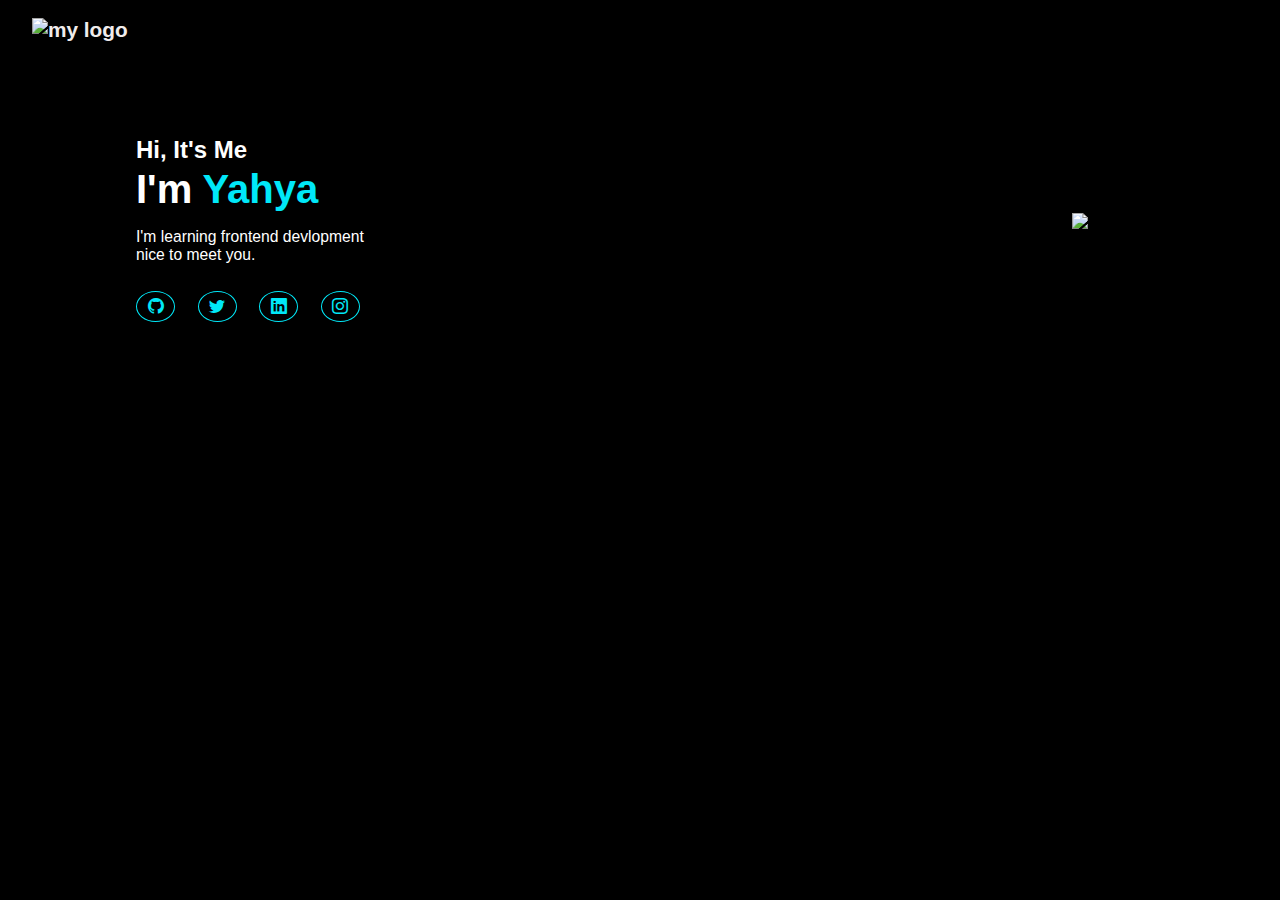
==== index.html @ 73089043 "change logo name" ====
<!DOCTYPE html>
<html lang="en">

<head>
    <meta charset="UTF-8">
    <meta http-equiv="X-UA-Compatible" content="IE=edge">
    <meta name="viewport" content="width=device-width, initial-scale=1.0">
    <link rel="stylesheet" href="https://cdn.jsdelivr.net/npm/bootstrap-icons@1.10.5/font/bootstrap-icons.css">
    <link rel="icon" href="https://i.ibb.co/6yftk0k/1010.png">
    <link rel="stylesheet" href="styles.css"
    <title>Y1hy11's Portfolio</title>

</head>

<body>
    <header>
        <div class="logo">
            <a href="#"><img src="https://i.ibb.co/pj5NWX8/456.png" alt="my logo"></a>
    </header>


    <section>
        <div class="main">
            <div class="detail">
                <h1><span>Hi, It's Me</span> <br> I'm <span style="color:#00E8F8;">Yahya</span></h1>
                <p>I'm learning frontend devlopment<br> nice to meet you.</p>
                <div class="social">
                    <a href="https://github.com/Y1hy11"><i class="bi bi-github"></i></a>
                    <a href="https://twitter.com/Y1HY1_11"><i class="bi bi-twitter"></i></a>
                    <a href="https://www.linkedin.com/in/yahya-elalaoui-b74680301/"><i class="bi bi-linkedin"></i></a>
                    <a href="https://www.instagram.com/y1hy1_1/"><i class="bi bi-instagram"></i></a>
                </div>
            </div>
            <div class="images">
                <img src="https://i.ibb.co/92SB0tj/45623.png" alt="my logo">
            </div>
        </div>
    </section>

</body>

</html>
---- styles.css ----
* {
    margin: 0;
    padding: 0;
}

body {
    font-family: 'Poppins', sans-serif;
    background-color: #000000;
}

header {
    padding: 0rem 2rem;
    display: flex;
}

.logo {
    font-size: 1.3rem;
    font-weight: 800;
}

.logo a {
    color: #f0ecec;
    text-decoration: none;
}


section {
    margin: 1rem 8.5rem;
}

.main {
    display: flex;
    flex-wrap: wrap;
    justify-content: space-between;
    align-items: center;
    margin: 5rem auto ;
}

.main h1 {
    font-size: 2.5rem;
    font-weight: 600;
    color: #fff;

}

.main p {
    margin-top: 1rem;
    font-size: .98rem;
    color: #fff;
}

.social {
    display: flex;
    flex-wrap: wrap;
    gap: 1.4rem;
    margin-top: 1.7rem;
}

.social a {
    color: #00E8F8;
    font-size: 1rem;
    border: 1.6px solid #00E8F8;
    border-radius: 50%;
    padding: .35rem;
    text-align: center;
    width: 26px;
}

.social a:hover {
    color: #1F252E;
    background-color: #00E8F8;
    box-shadow: 0 0 20px #00E8F8;
    transition: all .3s ease-in-out;
}

.main h1 span:nth-child(1) {
    font-size: 1.5rem;
}

.main h1 span:nth-child(2) {
    color: #00E8F8;
}

.images {
    width: fit-content;
    height: fit-content;

}
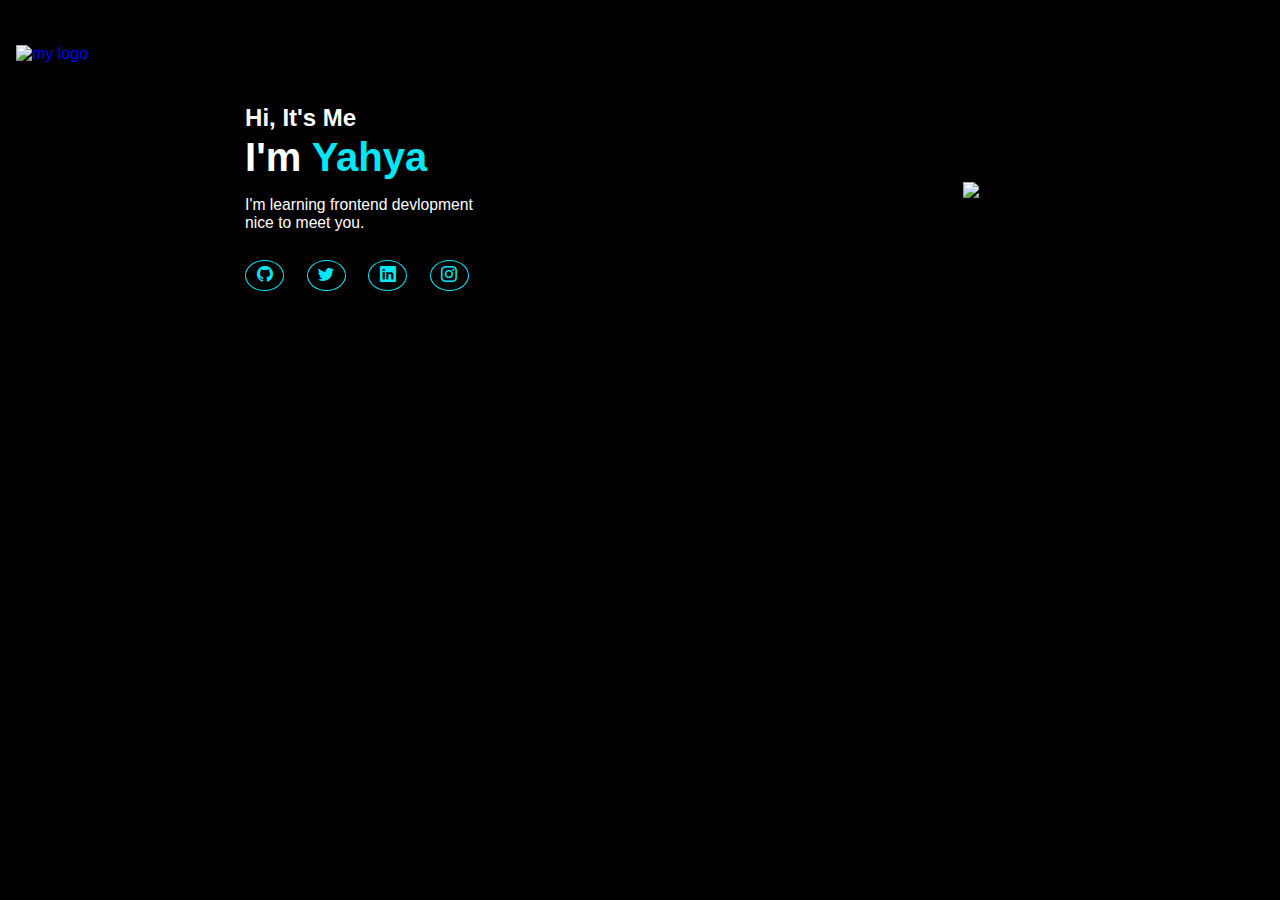
==== commit f6179521: "img update" ====
--- a/index.html
+++ b/index.html
@@ -15,9 +15,8 @@
 <body>
     <header>
         <div class="logo">
-            <a href="#"><img src="https://i.ibb.co/pj5NWX8/456.png" alt="my logo"></a>
+            <a href="#"><img src="https://i.ibb.co/njZXGkr/1456.png" alt="my logo"></a>
     </header>
-
 
     <section>
         <div class="main">
@@ -32,7 +31,7 @@
                 </div>
             </div>
             <div class="images">
-                <img src="https://i.ibb.co/92SB0tj/45623.png" alt="my logo">
+                <img src="https://i.ibb.co/pj5NWX8/456.png" alt="my logo">
             </div>
         </div>
     </section>
--- a/styles.css
+++ b/styles.css
@@ -1,4 +1,3 @@
-
 * {
     margin: 0;
     padding: 0;
@@ -10,31 +9,21 @@
 }
 
 header {
-    padding: 0rem 2rem;
-    display: flex;
-}
-
-.logo {
-    font-size: 1.3rem;
-    font-weight: 800;
+    padding: 1.7rem 1rem;
+    margin: 0 auto;
+    background-color: transparent;
 }
 
 .logo a {
-    color: #f0ecec;
     text-decoration: none;
-}
-
-
-section {
-    margin: 1rem 8.5rem;
 }
 
 .main {
     display: flex;
     flex-wrap: wrap;
-    justify-content: space-between;
+    justify-content: space-around;
     align-items: center;
-    margin: 5rem auto ;
+    margin: 0 auto ;
 }
 
 .main h1 {
@@ -62,7 +51,7 @@
     font-size: 1rem;
     border: 1.6px solid #00E8F8;
     border-radius: 50%;
-    padding: .35rem;
+    padding: 0.35rem;
     text-align: center;
     width: 26px;
 }
@@ -85,5 +74,5 @@
 .images {
     width: fit-content;
     height: fit-content;
+}
 
-}
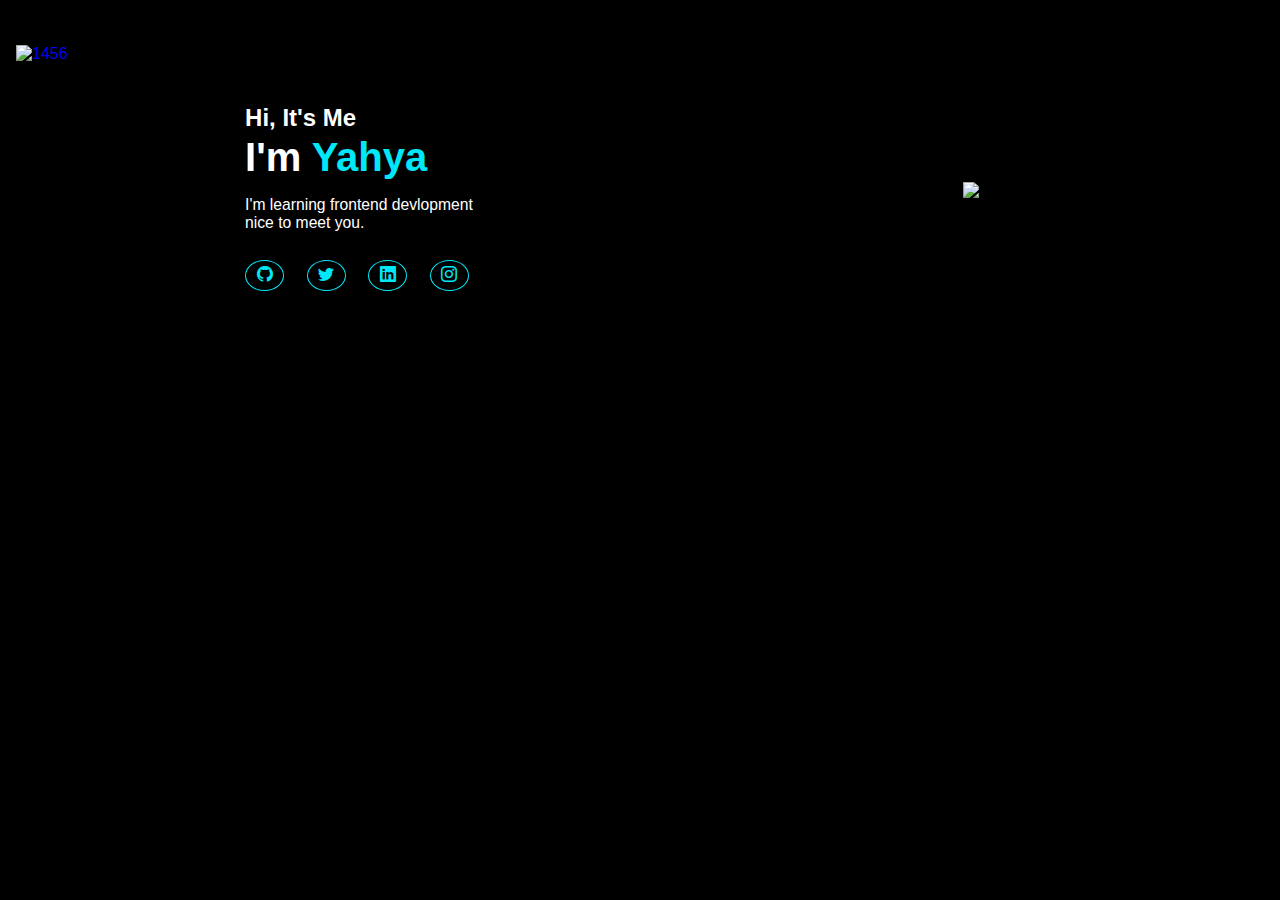
==== commit 7b8f206f: "update" ====
--- a/index.html
+++ b/index.html
@@ -15,7 +15,7 @@
 <body>
     <header>
         <div class="logo">
-            <a href="#"><img src="https://i.ibb.co/njZXGkr/1456.png" alt="my logo"></a>
+            <a href="#"><img src="https://i.ibb.co/njZXGkr/1456.png" alt="1456"/></a>
     </header>
 
     <section>
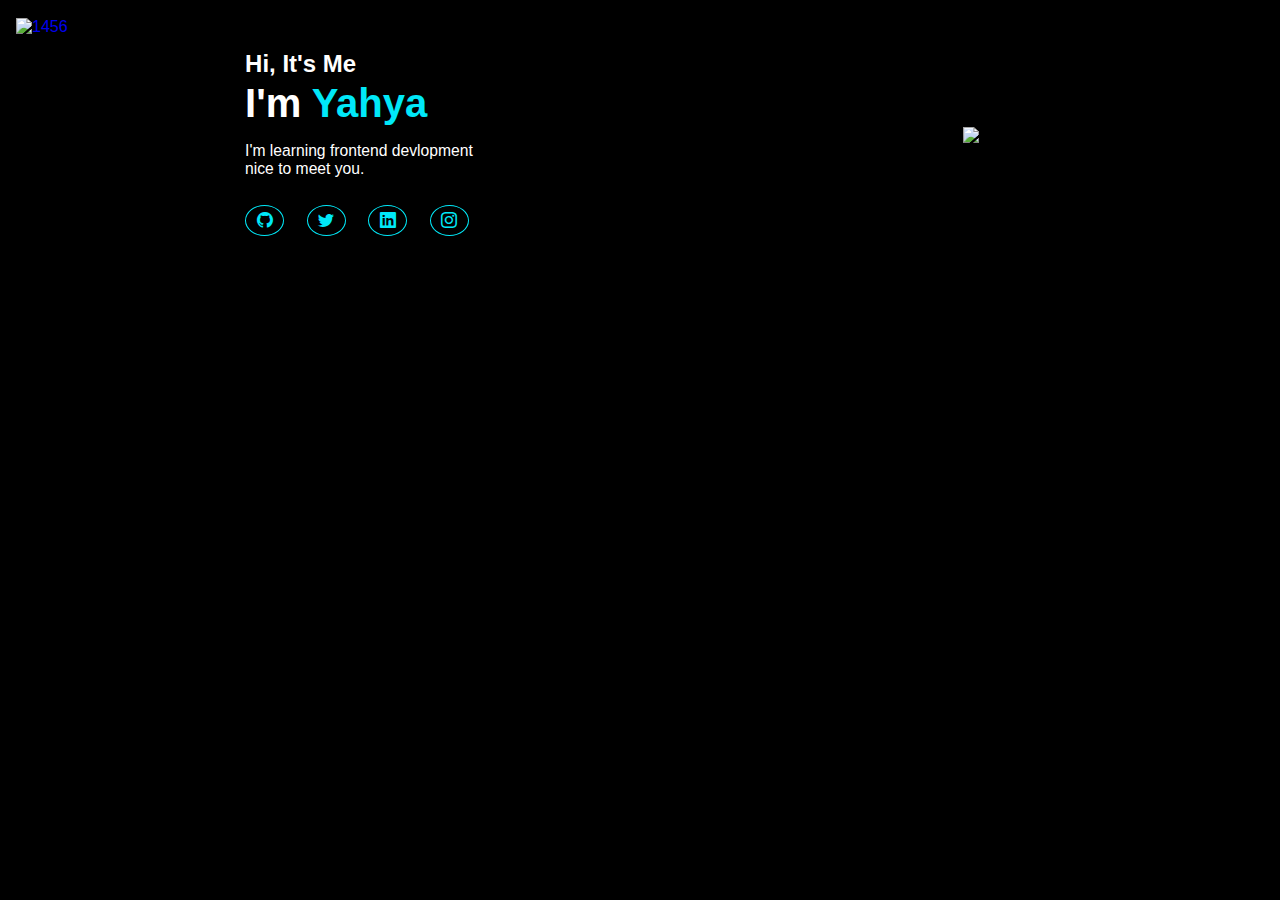
==== commit 616757a8: "Update social media links and ome styles" ====
--- a/index.html
+++ b/index.html
@@ -1,6 +1,5 @@
 <!DOCTYPE html>
 <html lang="en">
-
 <head>
     <meta charset="UTF-8">
     <meta http-equiv="X-UA-Compatible" content="IE=edge">
@@ -9,15 +8,12 @@
     <link rel="icon" href="https://i.ibb.co/6yftk0k/1010.png">
     <link rel="stylesheet" href="styles.css"
     <title>Y1hy11's Portfolio</title>
-
 </head>
-
 <body>
     <header>
         <div class="logo">
             <a href="#"><img src="https://i.ibb.co/njZXGkr/1456.png" alt="1456"/></a>
     </header>
-
     <section>
         <div class="main">
             <div class="detail">
@@ -25,8 +21,8 @@
                 <p>I'm learning frontend devlopment<br> nice to meet you.</p>
                 <div class="social">
                     <a href="https://github.com/Y1hy11"><i class="bi bi-github"></i></a>
-                    <a href="https://twitter.com/Y1HY1_11"><i class="bi bi-twitter"></i></a>
-                    <a href="https://www.linkedin.com/in/yahya-elalaoui-b74680301/"><i class="bi bi-linkedin"></i></a>
+                    <a href="https://twitter.com/y1hy1_1"><i class="bi bi-twitter"></i></a>
+                    <a href="https://www.linkedin.com/in/yahya-elalaoui"><i class="bi bi-linkedin"></i></a>
                     <a href="https://www.instagram.com/y1hy1_1/"><i class="bi bi-instagram"></i></a>
                 </div>
             </div>
@@ -35,7 +31,5 @@
             </div>
         </div>
     </section>
-
 </body>
-
 </html>--- a/styles.css
+++ b/styles.css
@@ -6,10 +6,12 @@
 body {
     font-family: 'Poppins', sans-serif;
     background-color: #000000;
+    margin: 0;
+    padding: 0;
 }
 
 header {
-    padding: 1.7rem 1rem;
+    padding-left: 1rem;
     margin: 0 auto;
     background-color: transparent;
 }
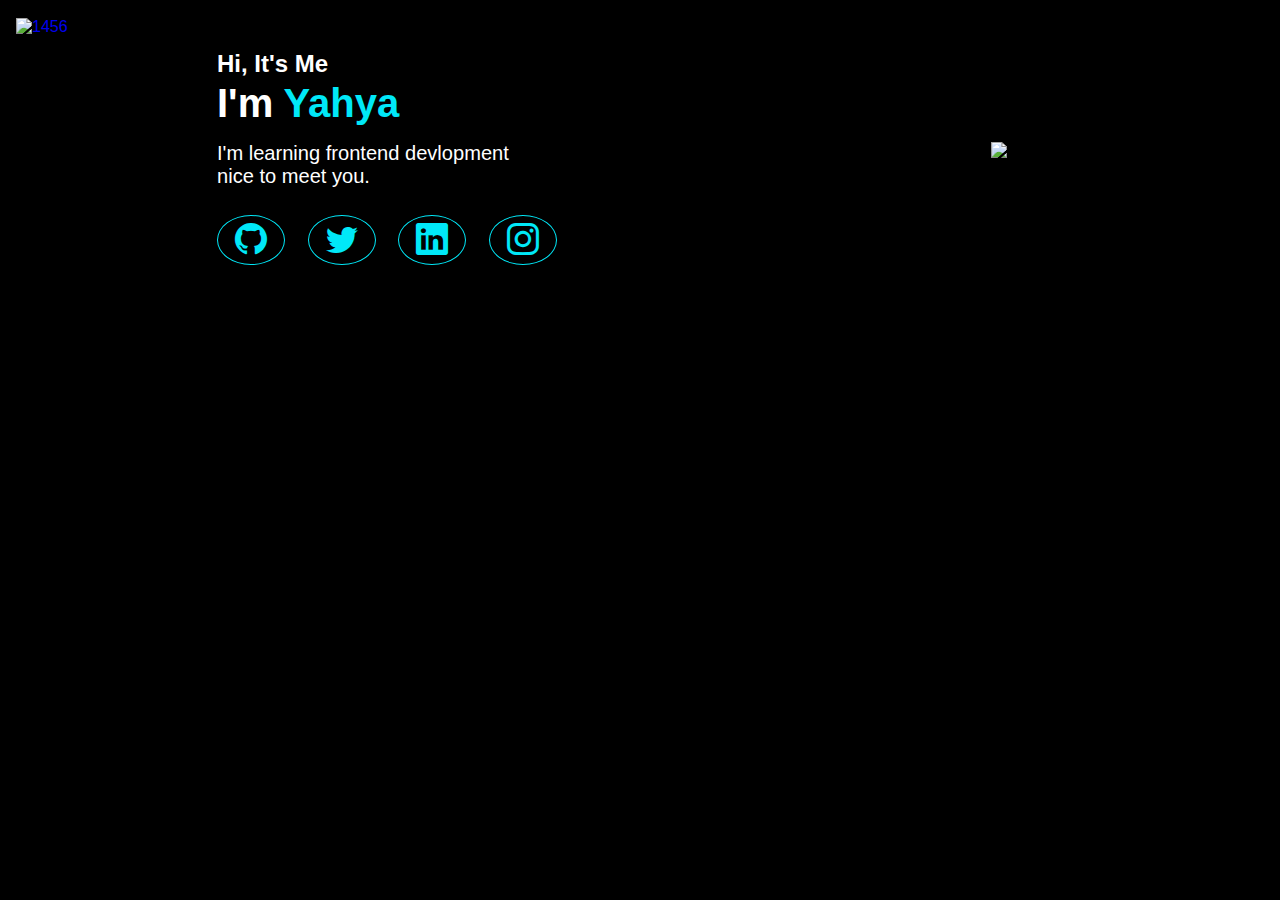
==== commit 61cd2de7: "Update social media links to open in new tab" ====
--- a/index.html
+++ b/index.html
@@ -20,10 +20,10 @@
                 <h1><span>Hi, It's Me</span> <br> I'm <span style="color:#00E8F8;">Yahya</span></h1>
                 <p>I'm learning frontend devlopment<br> nice to meet you.</p>
                 <div class="social">
-                    <a href="https://github.com/Y1hy11"><i class="bi bi-github"></i></a>
-                    <a href="https://twitter.com/y1hy1_1"><i class="bi bi-twitter"></i></a>
-                    <a href="https://www.linkedin.com/in/yahya-elalaoui"><i class="bi bi-linkedin"></i></a>
-                    <a href="https://www.instagram.com/y1hy1_1/"><i class="bi bi-instagram"></i></a>
+                    <a href="https://github.com/Y1hy11" target="_blank"><i class="bi bi-github"></i></a>
+                    <a href="https://twitter.com/y1hy1_1" target="_blank"><i class="bi bi-twitter"></i></a>
+                    <a href="https://www.linkedin.com/in/yahya-elalaoui" target="_blank"><i class="bi bi-linkedin"></i></a>
+                    <a href="https://www.instagram.com/y1hy1_1" target="_blank"><i class="bi bi-instagram"></i></a>
                 </div>
             </div>
             <div class="images">
--- a/styles.css
+++ b/styles.css
@@ -37,7 +37,7 @@
 
 .main p {
     margin-top: 1rem;
-    font-size: .98rem;
+    font-size: 1.255rem;
     color: #fff;
 }
 
@@ -50,12 +50,12 @@
 
 .social a {
     color: #00E8F8;
-    font-size: 1rem;
+    font-size: 2rem;
     border: 1.6px solid #00E8F8;
     border-radius: 50%;
     padding: 0.35rem;
     text-align: center;
-    width: 26px;
+    width: 55px;
 }
 
 .social a:hover {
